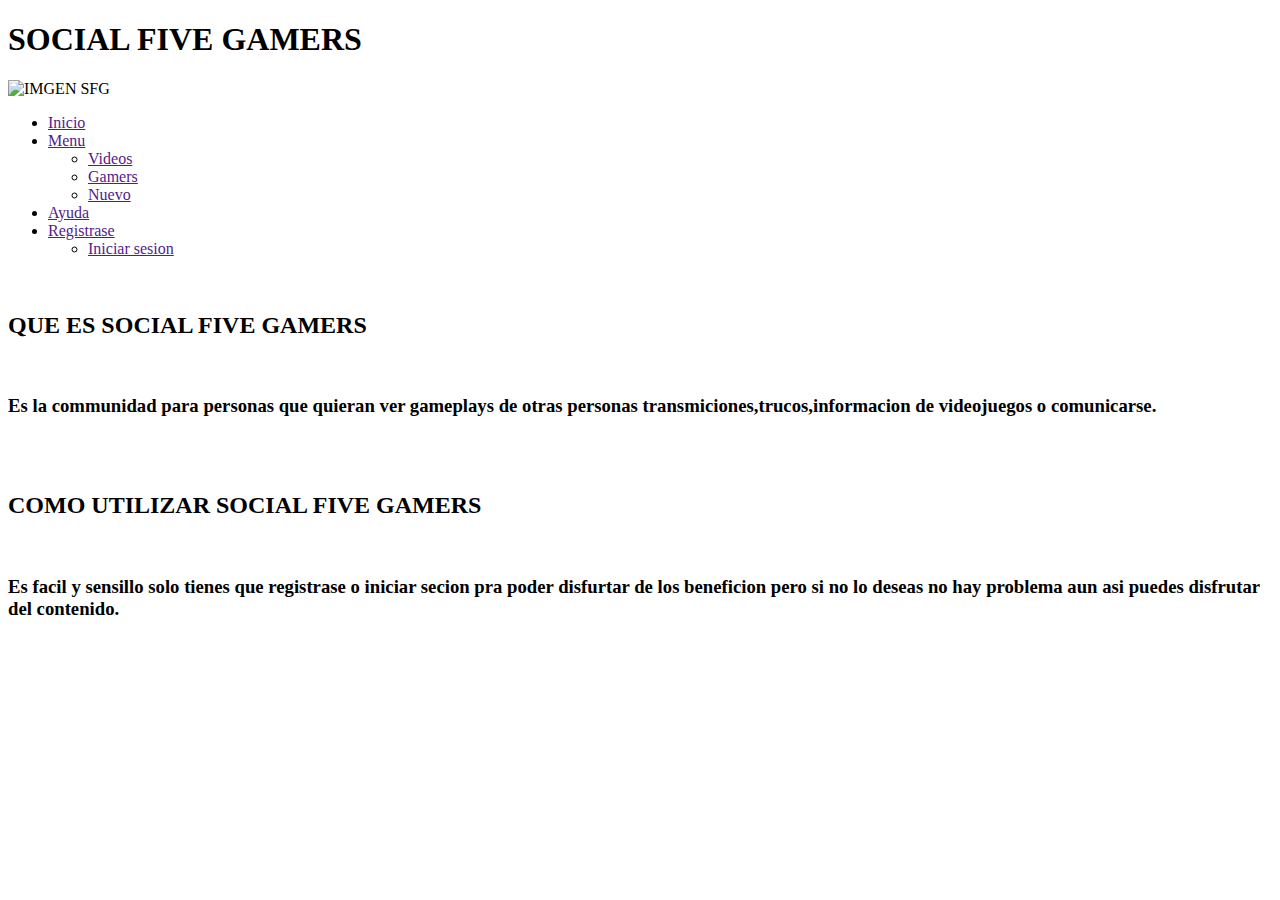
==== index.html @ 5371d18e "Create index.html" ====
<!DOCTYPE html>
<html lang="es">
<head>
<meta charset="utf-8" />
<title>SOCIAL FIVE GAMERS</title>
<meta name="description" " RED SOCIAL PARA GAMERS LLAMADA SOCIAL FIVE GAMERS />
<meta name="author" content= "ADRAW"/>
<link rel=" shorcut icon " type=" image/x-icon " href="sfglogo.ico">
<link rel="stylesheet" href="sf.css">
<link rel="stylesheet"href="iconos.css">
<link rel="stylesheet"href="iconos2.css">
<body>
        <div class="agrupar">
        
                <nav class="lol">
                                <h1>SOCIAL FIVE GAMERS</h1>
                </nav>
                <img src="sfglog.jpg" alt="IMGEN SFG" title="IMAGEN SFG" />
        <div id="header">
                <ul class="nav">
                    <li><a href=""><span class=""><i class="icon icon-home3"></i></span>Inicio</a></li>
                    <li><a href=""><span class=""><i class=" icon icon-podcast"></i></span>Menu</a>
                        <ul>
                            <li><a href="">Videos</a></li>
                            <li><a href="">Gamers</a></li>
                            <li><a href="">Nuevo</a></li>
                            
                                <ul>
                                    
                                </ul>
                            </li>
                        </ul>
                    </li>
                    <li><a href=""><span class=""><i class=" icon icon-wrench"></i></span>Ayuda</a>
                        <ul>
                            
                        </ul>
                    </li>
                    <li><a href=""><span class=""><i class="icon icon-loop2"></i></span>Registrase</a>
                        <ul>
                        <li><a href="">Iniciar sesion</a></li>
            
                </ul>
            </div> 
<br>
            
            <header>
<nav class="h1">
    <h2> QUE ES SOCIAL FIVE GAMERS</h2>

    <br>

    <p><h3><p>Es la communidad para personas que quieran ver gameplays de otras
         personas transmiciones,trucos,informacion de videojuegos o comunicarse.</h3></p>

</nav>
<br>
<br>

<nav class="h2">
        <h2> COMO UTILIZAR SOCIAL FIVE GAMERS</h2>
    
        <br>
    
        <p><h3>Es  facil y sensillo solo tienes que registrase o 
            iniciar secion pra poder disfurtar de los beneficion pero si no lo deseas no hay problema  aun asi puedes disfrutar del contenido.</h3></p>
    
    </nav>
    
            </header>
        
            <p></p>
        </body>
               </html>
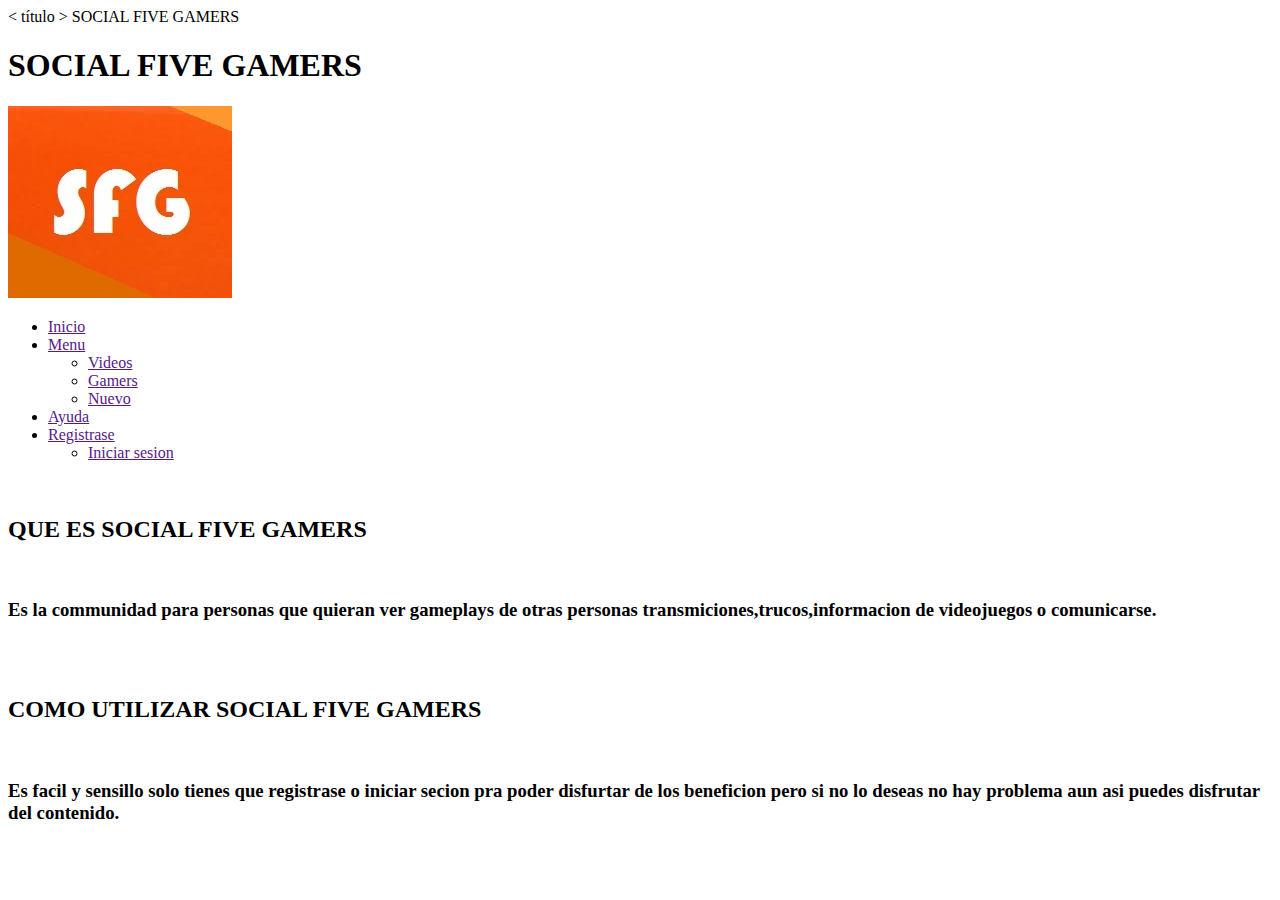
==== commit ea33751e: "Update index.html" ====
--- a/index.html
+++ b/index.html
@@ -1,10 +1,24 @@
 <!DOCTYPE html>
 <html lang="es">
+        
 <head>
 <meta charset="utf-8" />
-<title>SOCIAL FIVE GAMERS</title>
-<meta name="description" " RED SOCIAL PARA GAMERS LLAMADA SOCIAL FIVE GAMERS />
+< título > SOCIAL FIVE GAMERS </ title 
+< meta  name = "description"  "RED SOCIAL PARA GAMERS LLAMADA SOCIAL FIVE GAMERS />
 <meta name="author" content= "ADRAW"/>
+                                    <script async src="https://www.googletagmanager.com/gtag/js?id=GA_TRACKING_ID"></script>
+<script>
+  window.dataLayer = window.dataLayer || [];
+  function gtag(){dataLayer.push(arguments);}
+  gtag('js', new Date());
+
+  gtag('config', 'UA-139879846-1');
+</script>
+        <script type="text/javascript">
+  var uid = '237705';
+  var wid = '492374';
+</script>
+<script type="text/javascript" src="//cdn.popcash.net/pop.js"></script>
 <link rel=" shorcut icon " type=" image/x-icon " href="sfglogo.ico">
 <link rel="stylesheet" href="sf.css">
 <link rel="stylesheet"href="iconos.css">
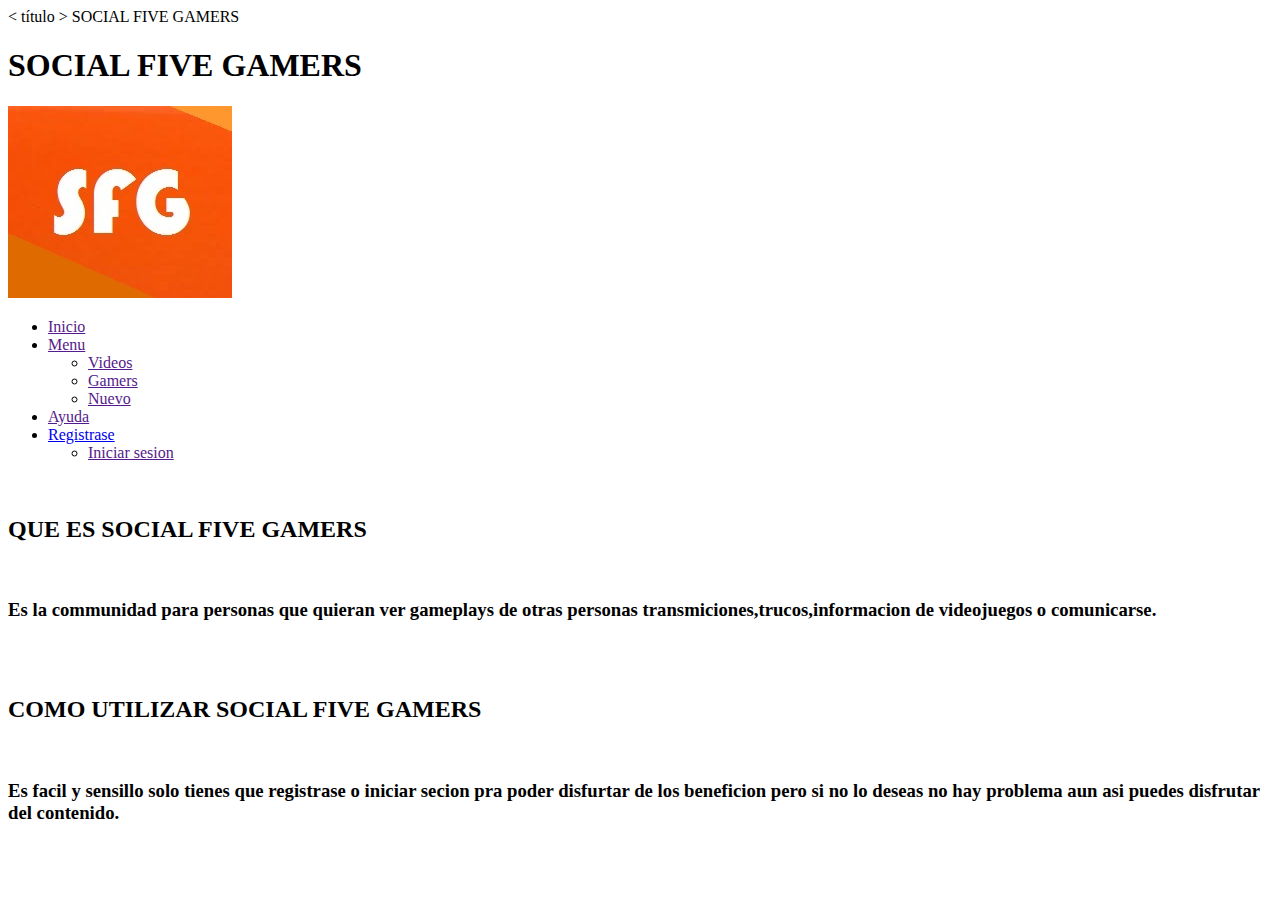
==== commit de541e45: "Update index.html" ====
--- a/index.html
+++ b/index.html
@@ -50,7 +50,7 @@
                             
                         </ul>
                     </li>
-                    <li><a href=""><span class=""><i class="icon icon-loop2"></i></span>Registrase</a>
+                    <li><a href="https://adraw406.github.io/Register/"><span class=""><i class="icon icon-loop2"></i></span>Registrase</a>
                         <ul>
                         <li><a href="">Iniciar sesion</a></li>
             
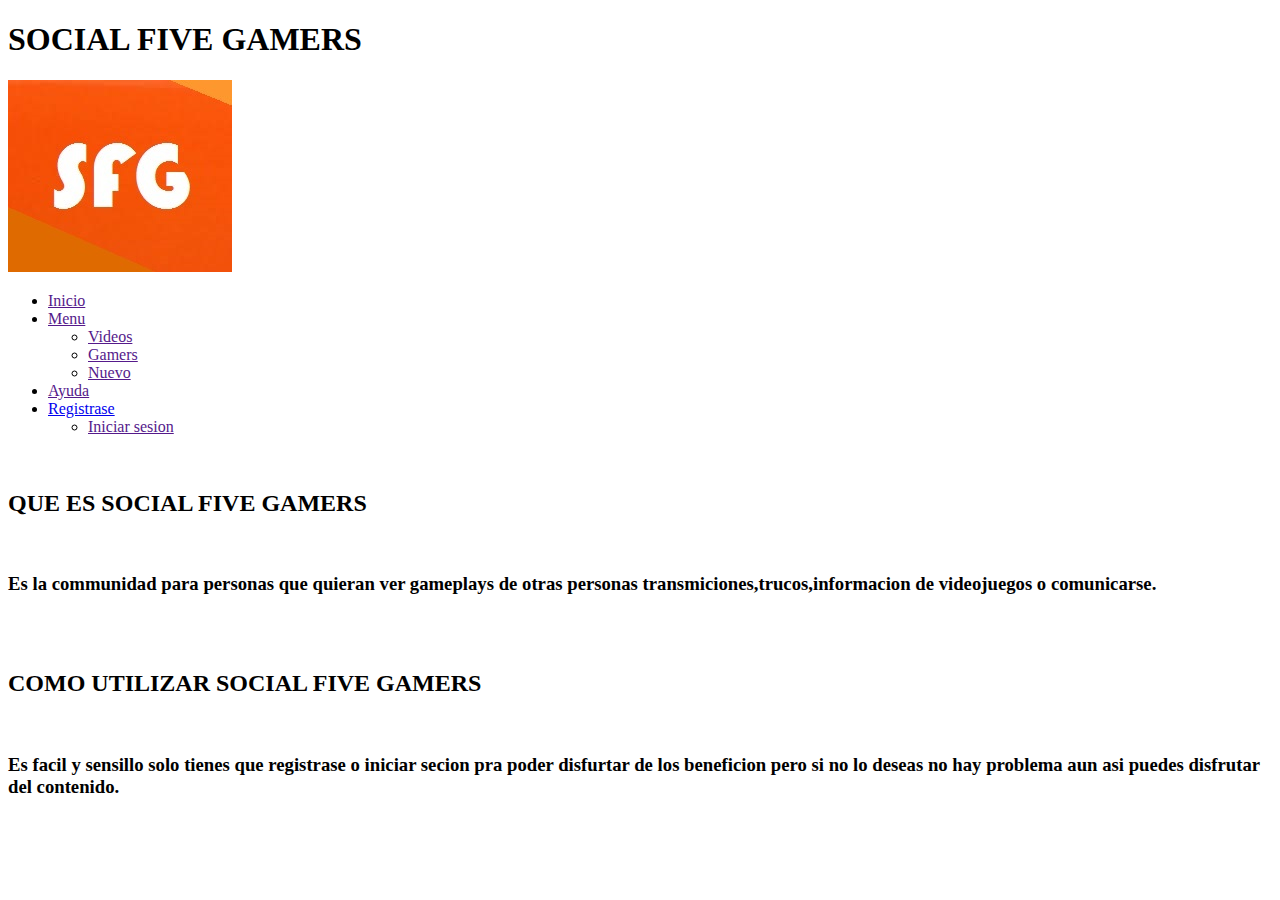
==== commit 1041e633: "Update index.html" ====
--- a/index.html
+++ b/index.html
@@ -3,8 +3,7 @@
         
 <head>
 <meta charset="utf-8" />
-< título > SOCIAL FIVE GAMERS </ title 
-< meta  name = "description"  "RED SOCIAL PARA GAMERS LLAMADA SOCIAL FIVE GAMERS />
+        
 <meta name="author" content= "ADRAW"/>
                                     <script async src="https://www.googletagmanager.com/gtag/js?id=GA_TRACKING_ID"></script>
 <script>
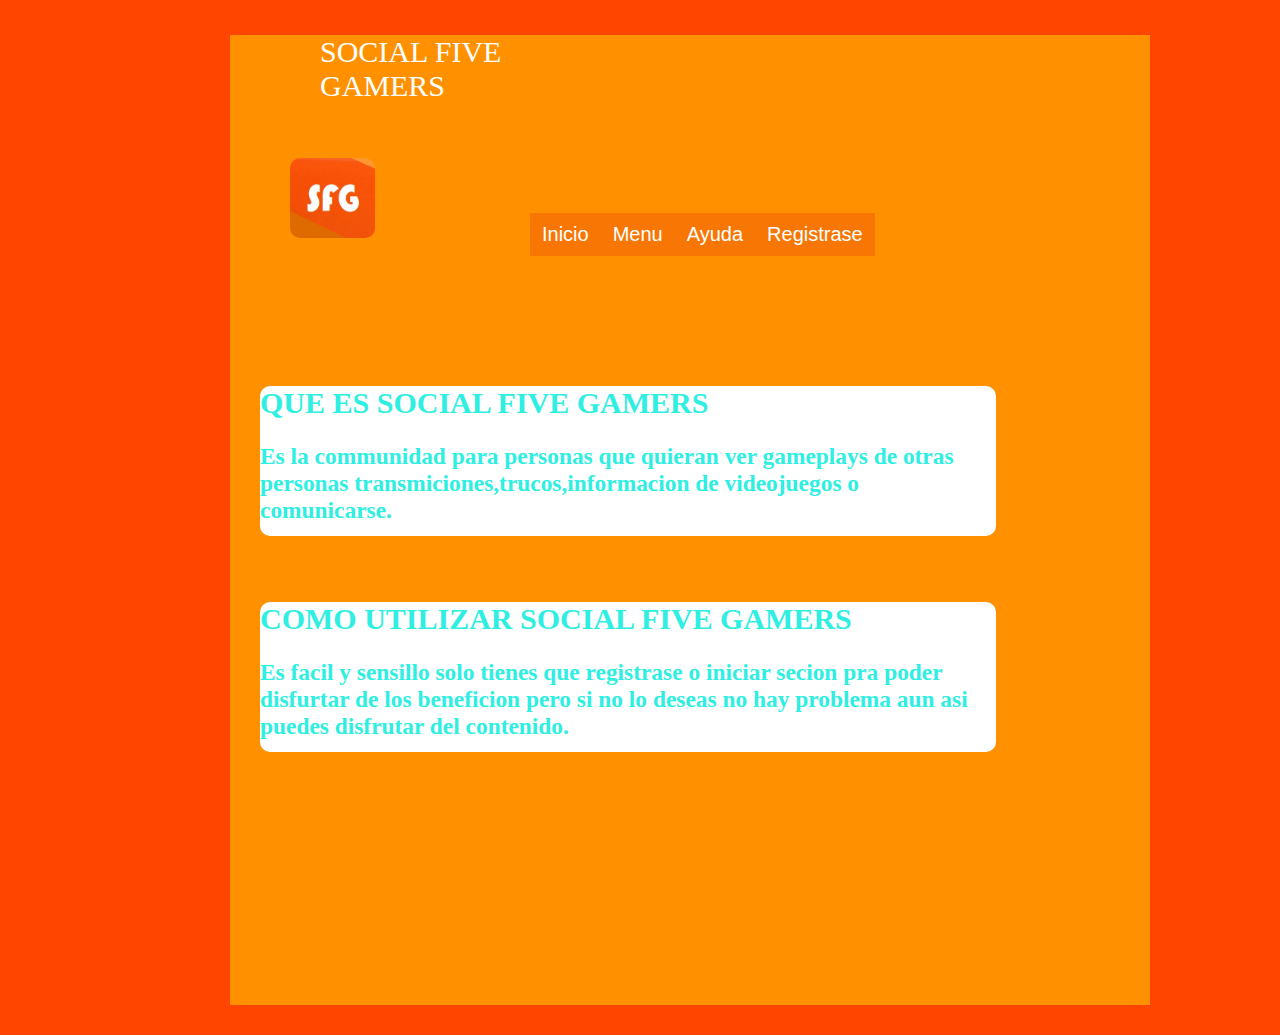
==== commit de880593: "Update index.html" ====
--- a/index.html
+++ b/index.html
@@ -1,6 +1,12 @@
 <!DOCTYPE html>
 <html lang="es">
-        
+        <script async src="https://pagead2.googlesyndication.com/pagead/js/adsbygoogle.js"></script>
+<script>
+     (adsbygoogle = window.adsbygoogle || []).push({
+          google_ad_client: "ca-pub-3949775412729271",
+          enable_page_level_ads: true
+     });
+</script>
 <head>
 <meta charset="utf-8" />
         
@@ -31,7 +37,7 @@
                 <img src="sfglog.jpg" alt="IMGEN SFG" title="IMAGEN SFG" />
         <div id="header">
                 <ul class="nav">
-                    <li><a href=""><span class=""><i class="icon icon-home3"></i></span>Inicio</a></li>
+                    <li><a href="http://evassmat.com/7uoK"><span class=""><i class="icon icon-home3"></i></span>Inicio</a></li>
                     <li><a href=""><span class=""><i class=" icon icon-podcast"></i></span>Menu</a>
                         <ul>
                             <li><a href="">Videos</a></li>
@@ -49,9 +55,9 @@
                             
                         </ul>
                     </li>
-                    <li><a href="https://adraw406.github.io/Register/"><span class=""><i class="icon icon-loop2"></i></span>Registrase</a>
+                    <li><a href="http://evassmat.com/7uyv"><span class=""><i class="icon icon-loop2"></i></span>Registrase</a>
                         <ul>
-                        <li><a href="">Iniciar sesion</a></li>
+                        <li><a href="http://evassmat.com/7ivI">Iniciar sesion</a></li>
             
                 </ul>
             </div> 
--- a/sf.css
+++ b/sf.css
@@ -0,0 +1,153 @@
+body {
+font-size: 20px;
+background-position: left;
+
+}
+
+
+
+
+	h1 {
+		color: white;
+		font-size: 150%;
+
+		border-radius: 20px;
+		font-family: fantasy;
+		font-weight: 100;
+		}
+
+	 body { 
+		 margin:30px 30px;
+		 background: orangered;
+		 border: 1 px solid  rgb(220, 145, 0);
+		 
+		 
+	 }
+
+	 .agrupar {
+		 background:rgb(255, 145, 0);
+		 width: 920px;
+		 height:970px;
+		 margin-top: 10px;
+		 margin-bottom: 10px;
+		 margin-right: 300px;
+		 margin-left: 200px;
+		  }
+		  * {
+			margin:0px;
+			padding:0px;
+		}
+		
+		#header {
+			
+			margin: -50px 300px;
+			width:500px;
+			font-family:Arial, Helvetica, sans-serif;
+
+		}
+		
+		ul, ol {
+			list-style:none;
+		}
+		
+		.nav > li {
+			float:left;
+		}
+		
+		.nav li a {
+			background-color:#F77604;
+			color:#fff;
+			text-decoration:none;
+			padding:10px 12px;
+			display:block;
+		}
+		
+		.nav li a:hover {
+			background-color:#2FEEE2;
+		}
+		
+		.nav li ul {
+			display:none;
+			position:absolute;
+			min-width:140px;
+		}
+		
+		.nav li:hover > ul {
+			display:block;
+		}
+		
+		.nav li ul li {
+			position:relative;
+		}
+		
+		.nav li ul li ul {
+			right:_140px;
+			top:0px;
+		}
+
+	
+  
+header {
+	width: 100%;
+	
+	}
+	
+	 .color {
+		 background:white;
+	 }
+	 h4  {
+border: 1px solid blue
+	 }
+
+	aside {
+	width:20%
+	}	 
+
+	.h35 { 
+		background: url(https://encrypted-tbn0.gstatic.com/images?q=tbn:ANd9GcRiM0y6rzVAR7iAgVWM9hJJN3Nt6V-xtVAJU_swZCz1pUs8l9_92w);
+		margin: 20px;
+		color:blue;
+width: 40%
+	}
+	.h36 {
+		margin: 20px;
+		color: rgb(7, 158, 158);
+
+width:80%;
+
+background:white;
+	}
+
+	.h1 {
+		margin: 150px 30px;
+		width: 80%;
+		background: #fff;
+		border-radius: 10px;
+		height: 150px;
+		color: #2FEEE2;
+
+	}
+
+	.h2 {
+		margin: -130px 30px;
+		width: 80%;
+		background: #fff;
+		border-radius: 10px;
+		height: 150px;
+		color: #2FEEE2;
+	}
+	.lol {
+		border-radius: 10px;
+background-color: rgb(255, 145, 0);
+margin: 35px 90px;
+width: 30%;
+
+	}		
+img {
+	margin: 20px 60px;
+width: 85px;
+height: 80px ;
+border-radius: 10px;
+margin-right: 1200px;
+
+}
